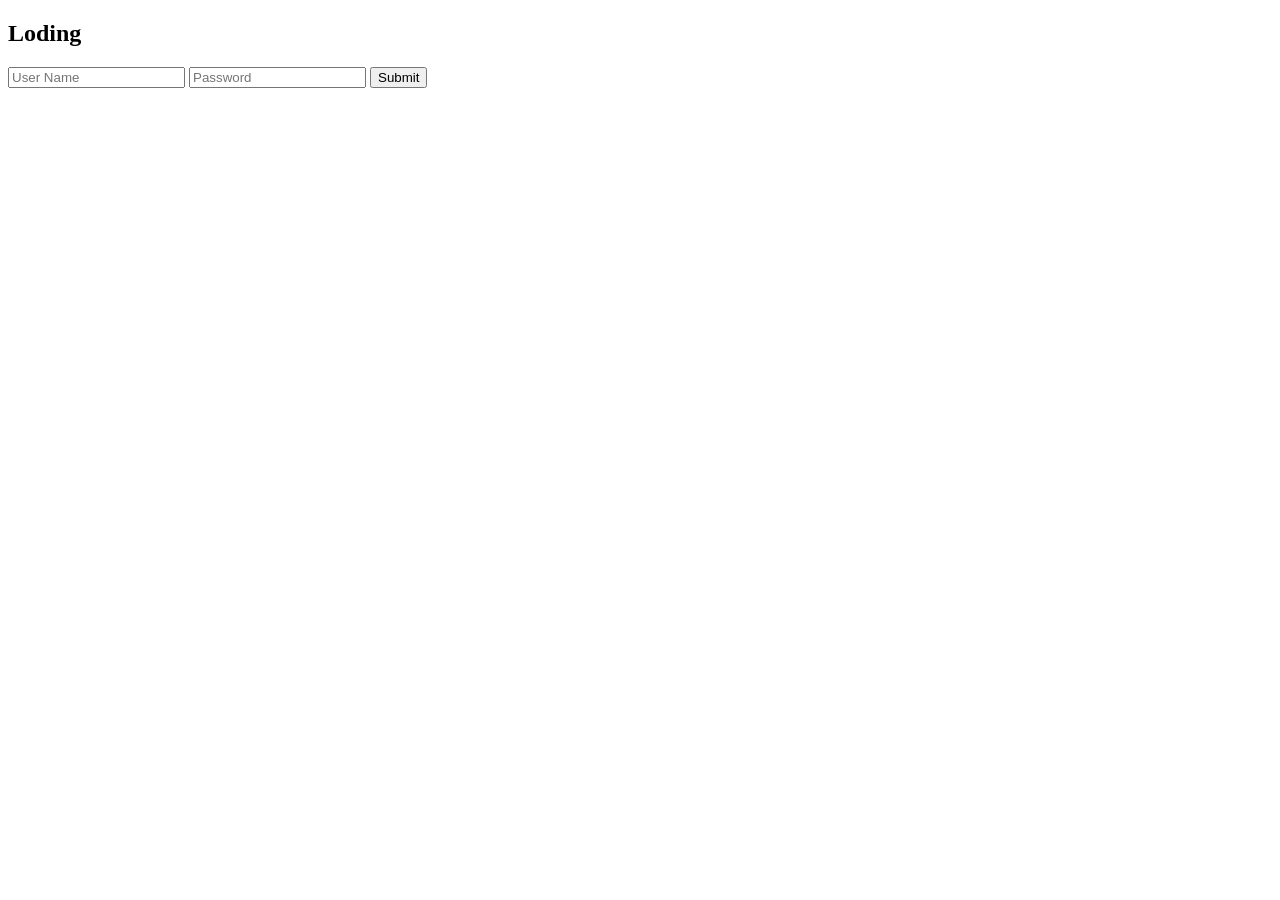
==== index.html @ 0c61194d "Rename Index.html to index.html" ====
<!DOCTYPE html>
<html lang="en">
<head>
  <meta charset="UTF-8">
  <meta name="viewport" content="width=device-width, initial-scale=1.0">
  <title>Loding</title>
  <link rel="stylesheet" href="CSS/">
</head>
<body>
  <div class="Loding">
    <h2>Loding</h2>
    <input type="text" placeholder="User Name" required>
    <input type="password" placeholder="Password"required>
    <input type="submit" placeholder="Submit">
  </div>
</body>
</html>
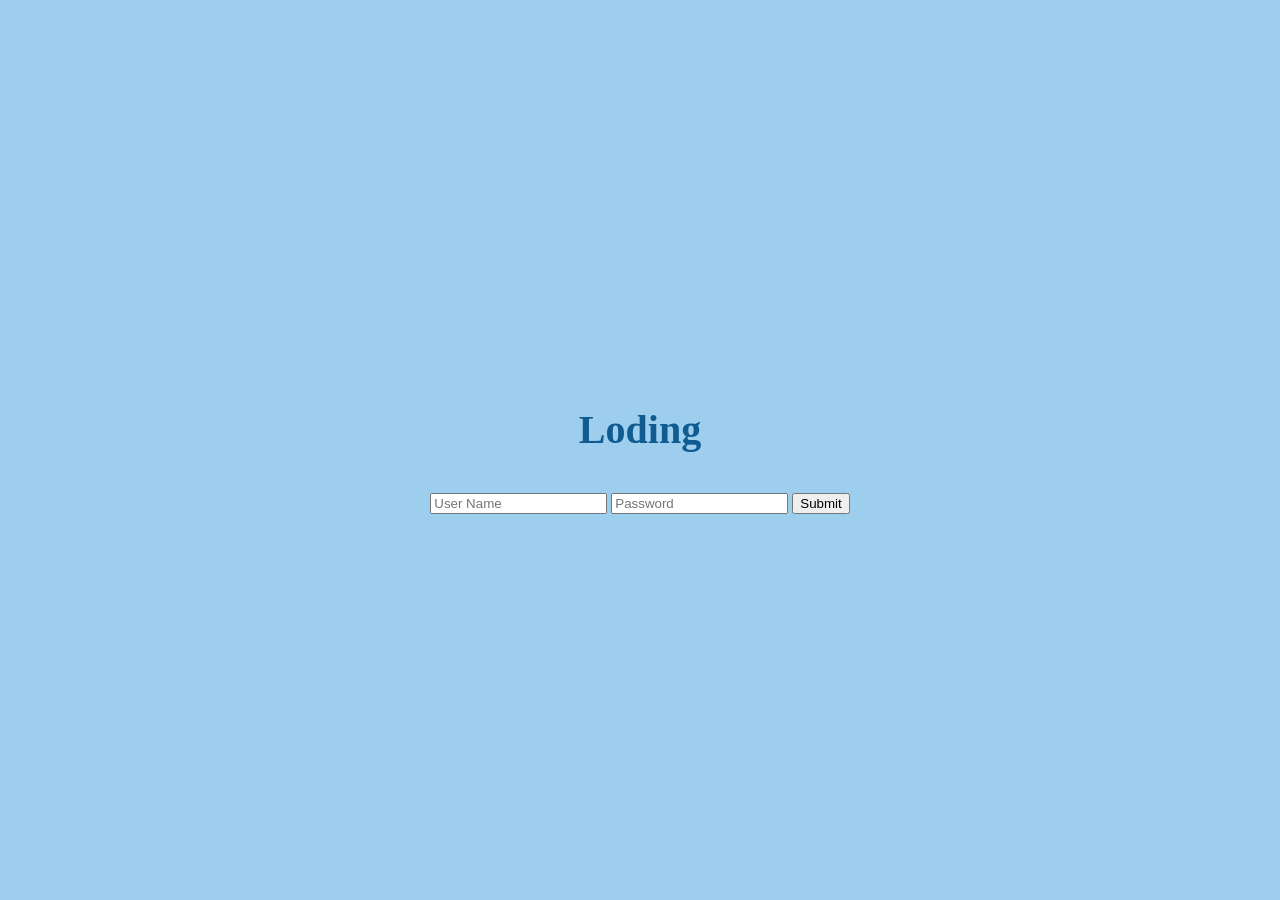
==== commit c4912ff5: "Fix stylesheet link in index.html" ====
--- a/index.html
+++ b/index.html
@@ -4,7 +4,7 @@
   <meta charset="UTF-8">
   <meta name="viewport" content="width=device-width, initial-scale=1.0">
   <title>Loding</title>
-  <link rel="stylesheet" href="CSS/">
+  <link rel="stylesheet" href="CSS/main.css">
 </head>
 <body>
   <div class="Loding">
--- a/CSS/main.css
+++ b/CSS/main.css
@@ -0,0 +1,53 @@
+* {
+  box-sizing: border-box;
+  margin: 0;
+}
+body {
+  height: 100vh;
+  font-family: 'Times New Roman', Times, serif;
+  background-color: #9eceee;
+  display: flex;
+  justify-content: center;
+  align-items: center;
+}
+.login {
+  width: 400px;
+  height: 300px;
+  background-color: white;
+  border-radius: 5%;
+  box-shadow: 10px 10px 10px rgba(0, 0, 0, 0.1);
+}
+h2 {
+  text-align: center;
+  margin-bottom: 40px;
+  padding-top: 20px;
+  color: #105c91;
+  font-size: 40px;
+}
+.login form {
+  display: flex;
+  flex-direction: column;
+  justify-content: center;
+  align-items: center;
+}
+.login input {
+  width: 300px;
+  text-align: center;
+  margin-bottom: 30px;
+  padding: 10px;
+  background-color: #f9f9f9;
+  border: 2px solid gray;
+  border-radius: 6px;
+}
+button {
+  background-color: #105c91;
+  color: white;
+  padding: 10px;
+  border-radius: 6px;
+  cursor: pointer;
+  border: none;
+}
+.loding input:focus {
+  outline: none;
+  border: 2px solid #105c91;
+}
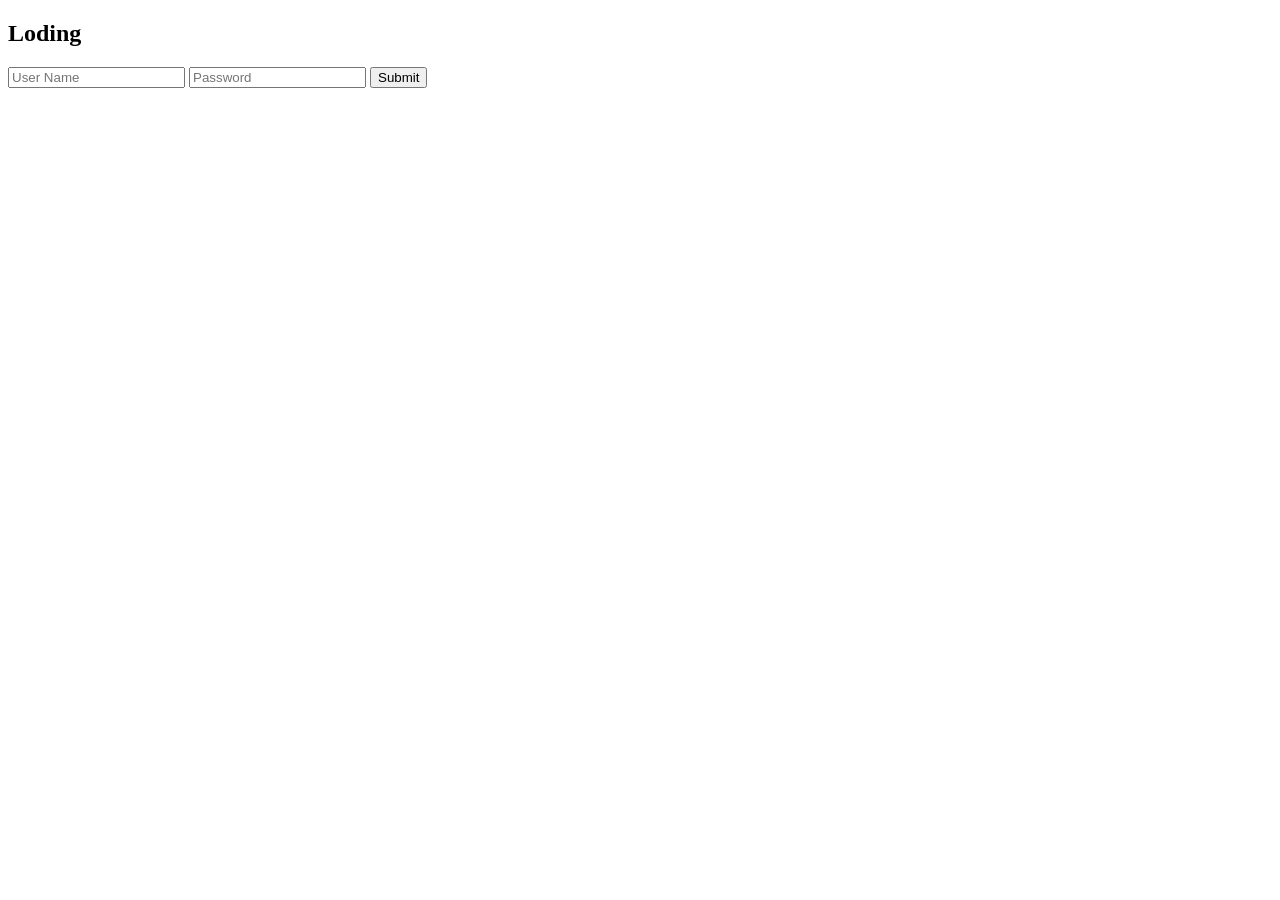
==== commit 8cef90da: "Fix CSS file path and styling" ====
--- a/index.html
+++ b/index.html
@@ -4,7 +4,7 @@
   <meta charset="UTF-8">
   <meta name="viewport" content="width=device-width, initial-scale=1.0">
   <title>Loding</title>
-  <link rel="stylesheet" href="CSS/main.css">
+  <link rel="stylesheet" href="css/main">
 </head>
 <body>
   <div class="Loding">
@@ -14,4 +14,4 @@
     <input type="submit" placeholder="Submit">
   </div>
 </body>
-</html>
+</html>
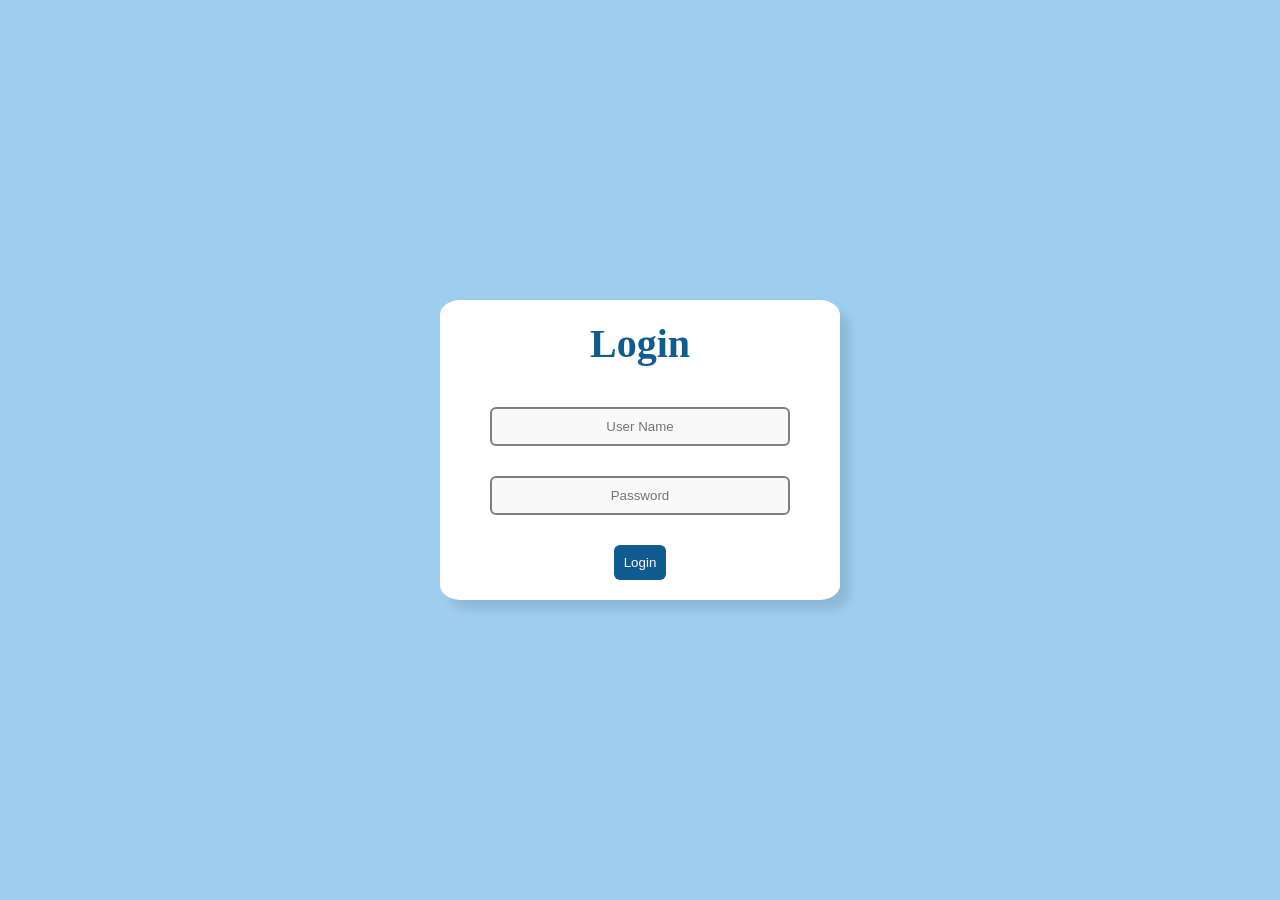
==== commit b689ad93: "Minor fixes in HTML and CSS" ====
--- a/index.html
+++ b/index.html
@@ -4,14 +4,16 @@
   <meta charset="UTF-8">
   <meta name="viewport" content="width=device-width, initial-scale=1.0">
   <title>Loding</title>
-  <link rel="stylesheet" href="css/main">
+  <link rel="stylesheet" href="css/main.css">
 </head>
 <body>
-  <div class="Loding">
-    <h2>Loding</h2>
-    <input type="text" placeholder="User Name" required>
-    <input type="password" placeholder="Password"required>
-    <input type="submit" placeholder="Submit">
+  <div class="login">
+    <form>
+      <h2>Login</h2>
+      <input type="text" placeholder="User Name" required>
+      <input type="password" placeholder="Password"required>
+      <button type="submit">Login</button>
+    </form>
   </div>
 </body>
 </html>
--- a/css/main.css
+++ b/css/main.css
@@ -0,0 +1,53 @@
+* {
+  box-sizing: border-box;
+  margin: 0;
+}
+body {
+  height: 100vh;
+  font-family: 'Times New Roman', Times, serif;
+  background-color: #9eceee;
+  display: flex;
+  justify-content: center;
+  align-items: center;
+}
+.login {
+  width: 400px;
+  height: 300px;
+  background-color: white;
+  border-radius: 5%;
+  box-shadow: 10px 10px 10px rgba(0, 0, 0, 0.1);
+}
+h2 {
+  text-align: center;
+  margin-bottom: 40px;
+  padding-top: 20px;
+  color: #105c91;
+  font-size: 40px;
+}
+.login form {
+  display: flex;
+  flex-direction: column;
+  justify-content: center;
+  align-items: center;
+}
+.login input {
+  width: 300px;
+  text-align: center;
+  margin-bottom: 30px;
+  padding: 10px;
+  background-color: #f9f9f9;
+  border: 2px solid gray;
+  border-radius: 6px;
+}
+button {
+  background-color: #105c91;
+  color: white;
+  padding: 10px;
+  border-radius: 6px;
+  cursor: pointer;
+  border: none;
+}
+.loding input:focus {
+  outline: none;
+  border: 2px solid #105c91;
+}
